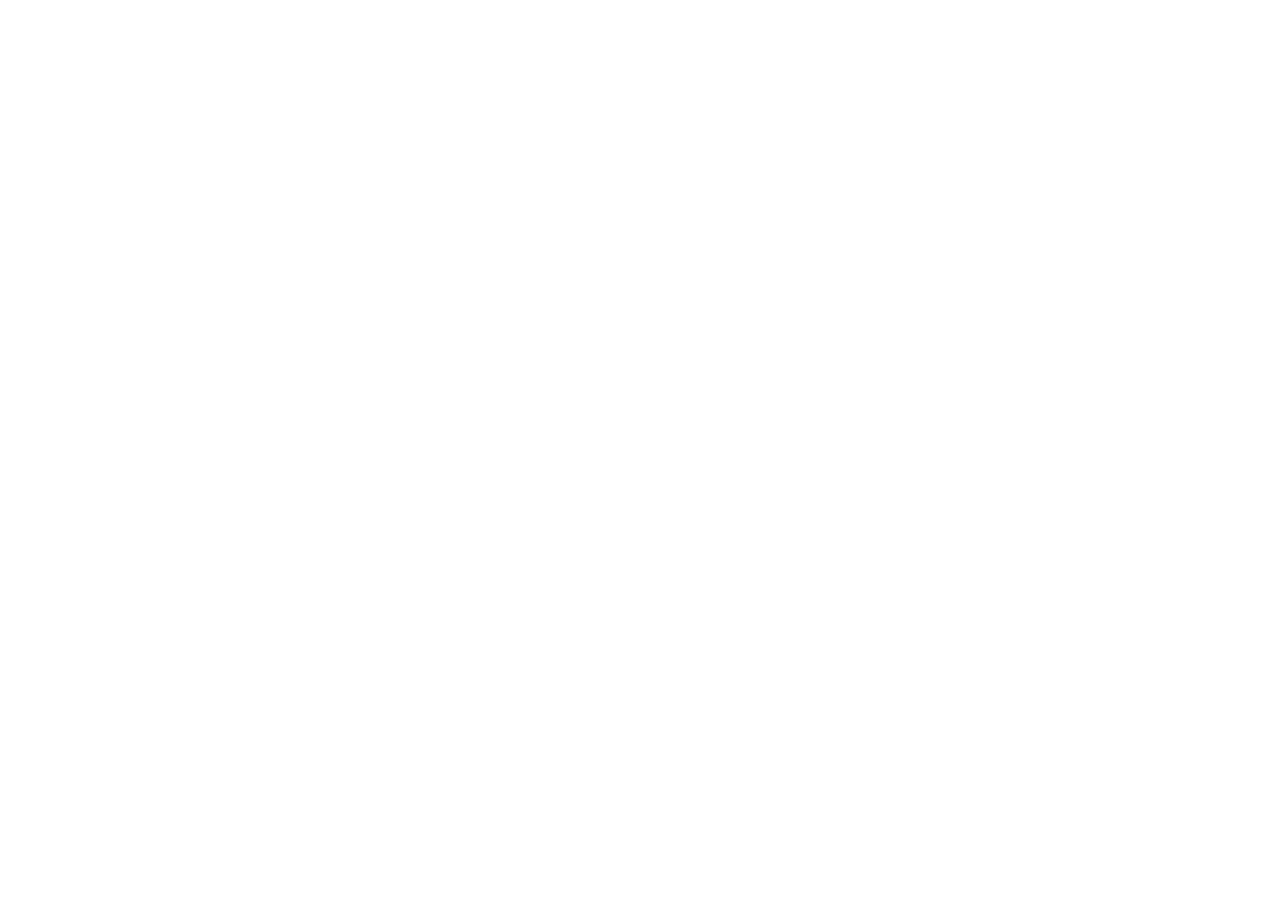
==== src/index.html @ a05ab116 "Initial commit" ====
<!DOCTYPE html>
<html lang="en">
  <head>
    <meta charset="UTF-8" />
    <link rel="icon" type="image/svg+xml" href="/favicon.svg" />
    <meta name="viewport" content="width=device-width, initial-scale=1.0" />
    <title>Vanilla App Template</title>
    <link rel="stylesheet" href="./css/styles.css" />
  </head>
  <body>
    <load src="./partials/header.html" icon-path="img/sprite.svg#logo" />

    <main>
      <!-- Loads the specified .html file -->
      <load src="./partials/vite-promo.html" />
      <load src="./partials/badges.html" />
    </main>

    <load src="./partials/footer.html" />

    <script type="module" src="./main.js"></script>
  </body>
</html>
---- src/css/styles.css ----
/**
  |============================
  | include css partials with
  | default @import url()
  |============================
*/
/* Common styles */
@import url('./reset.css');
@import url('./base.css');
@import url('./container.css');
@import url('./animations.css');

/* Sections style */
@import url('./header.css');
@import url('./vite-promo.css');
@import url('./badges.css');
@import url('./back-link.css');
@import url('./footer.css');
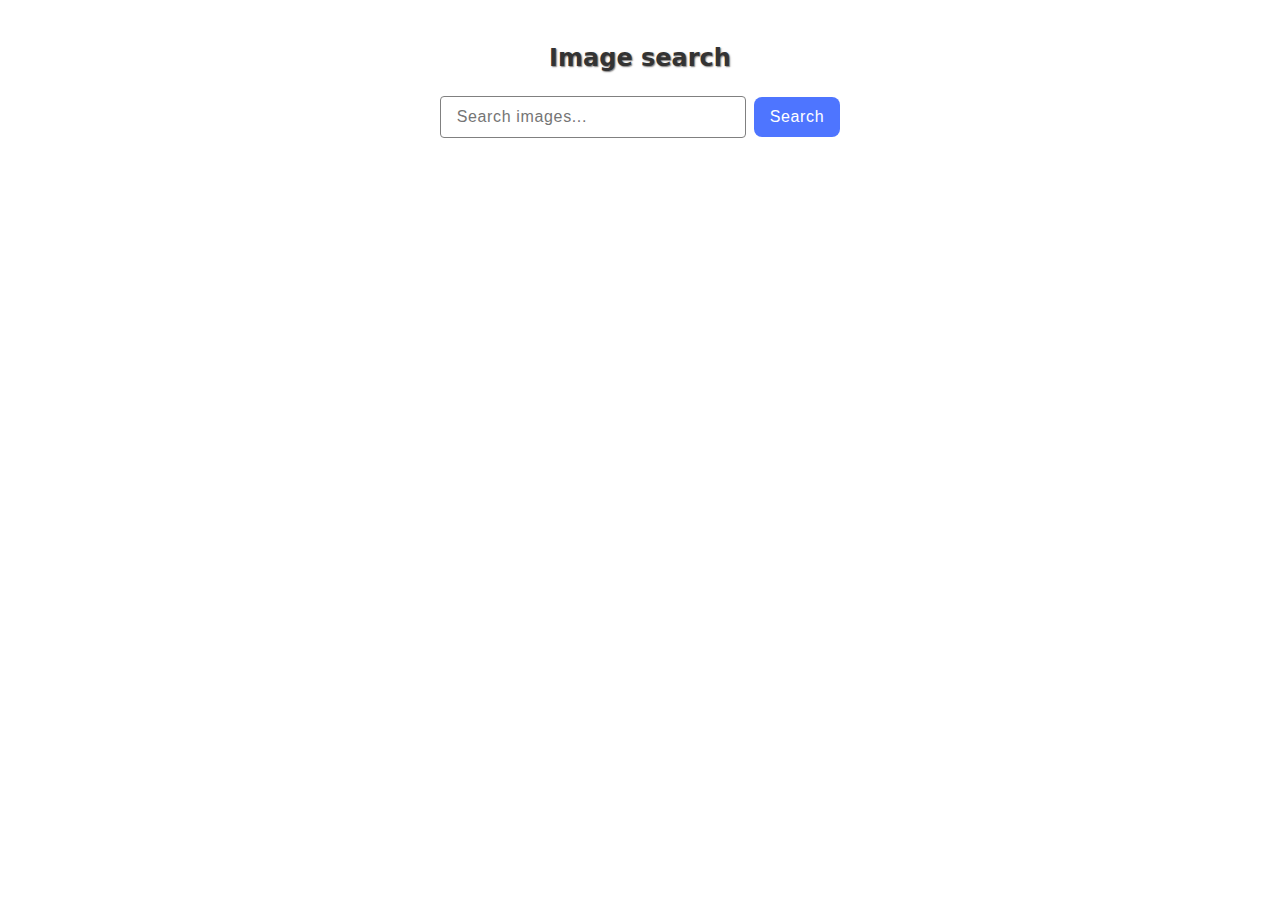
==== commit 4cb0dee2: "Homework_11" ====
--- a/src/index.html
+++ b/src/index.html
@@ -4,20 +4,38 @@
     <meta charset="UTF-8" />
     <link rel="icon" type="image/svg+xml" href="/favicon.svg" />
     <meta name="viewport" content="width=device-width, initial-scale=1.0" />
-    <title>Vanilla App Template</title>
+    <title>Image search</title>
     <link rel="stylesheet" href="./css/styles.css" />
   </head>
   <body>
-    <load src="./partials/header.html" icon-path="img/sprite.svg#logo" />
+    <main>
+      <h1 class="main-title">Image search</h1>
+      <div class="wrapper">
+        <!-- Форма пошуку -->
+        <form class="form">
+          <label>
+            <input
+              type="text"
+              name="search-text"
+              placeholder="Search images..."
+              autocomplete="off"
+            />
+          </label>
+          <button type="submit">Search</button>
+        </form>
 
-    <main>
-      <!-- Loads the specified .html file -->
-      <load src="./partials/vite-promo.html" />
-      <load src="./partials/badges.html" />
+        <!-- Лоадер -->
+        <div class="loader hidden"></div>
+      </div>
+
+      <!-- Контейнер для картинки -->
+      <div class="img-container">
+        <ul class="gallery">
+          <li class="gallery-item"></li>
+        </ul>
+      </div>
     </main>
 
-    <load src="./partials/footer.html" />
-
-    <script type="module" src="./main.js"></script>
+    <script type="module" src="./main.js" defer></script>
   </body>
 </html>
--- a/src/css/styles.css
+++ b/src/css/styles.css
@@ -7,12 +7,276 @@
 /* Common styles */
 @import url('./reset.css');
 @import url('./base.css');
-@import url('./container.css');
-@import url('./animations.css');
-
-/* Sections style */
-@import url('./header.css');
-@import url('./vite-promo.css');
-@import url('./badges.css');
-@import url('./back-link.css');
-@import url('./footer.css');
+
+.main-title {
+  margin: 0 auto;
+  margin-bottom: 20px;
+  width: 300px;
+  text-align: center;
+  font-size: 24px;
+  font-weight: bold;
+  color: #333;
+  text-shadow: 1px 1px 1.5px #7c7a7a;
+
+  padding-top: 40px;
+}
+
+.form {
+  display: flex;
+  flex-direction: row;
+  justify-content: center;
+  align-items: center;
+  gap: 8px;
+
+  width: 371px;
+  height: auto;
+  margin: 0 auto;
+  margin-bottom: 32px;
+}
+
+input {
+  border: 1px solid #808080;
+  border-radius: 4px;
+  width: 272px;
+  height: auto;
+
+  font-weight: 400;
+  font-size: 16px;
+  line-height: 150%;
+  letter-spacing: 0.04em;
+  color: #808080;
+
+  padding: 8px 16px;
+  transition: border-color 0.3s, color 0.3s;
+}
+
+input:hover,
+input:focus {
+  border: 1px solid #000;
+  cursor: pointer;
+  outline: none;
+}
+
+input:focus,
+input:active {
+  border: 1px solid #4e75ff;
+  color: #2e2f42;
+}
+
+button {
+  border-radius: 8px;
+  padding: 8px 16px;
+  width: 91px;
+  height: auto;
+  background: #4e75ff;
+  border: none;
+
+  font-weight: 500;
+  font-size: 16px;
+  line-height: 150%;
+  letter-spacing: 0.04em;
+  color: #fff;
+
+  padding: 8px 16px;
+  transition: border-color 0.3s, color 0.3s;
+}
+
+button:hover,
+button:focus {
+  cursor: pointer;
+  background: #6c8cff;
+  outline: none;
+}
+
+button:active {
+  background: #3a5fb7;
+}
+
+.gallery {
+  display: flex;
+  flex-wrap: wrap;
+  padding: 24px;
+  gap: 24px;
+  list-style-type: none;
+}
+
+.gallery_item {
+  width: calc(33.333% - 16px);
+  box-sizing: border-box;
+  list-style-type: none;
+  border: 1px solid #808080;
+  transition: transform 0.3s ease;
+  cursor: pointer;
+}
+
+.gallery_item:hover {
+  transform: scale(1.05);
+}
+
+.gallery_link {
+  display: block;
+}
+
+.gallery_image {
+  width: 100%;
+  height: 200px;
+  object-fit: cover;
+}
+
+.gallery_info {
+  padding: 4px 25px;
+  background: #fff;
+}
+
+.gallery_stats {
+  display: flex;
+  justify-content: space-between;
+  gap: 24px;
+  color: #2e2f42;
+  font-weight: 600;
+  font-size: 12px;
+  line-height: 133%;
+  letter-spacing: 0.04em;
+}
+
+.gallery_stats p {
+  display: flex;
+  flex-direction: column;
+  justify-content: center;
+  text-align: center;
+}
+
+.gallery_stats p span {
+  font-weight: 400;
+  /* Стандартний стиль для значень */
+  font-size: 12px;
+  line-height: 200%;
+  letter-spacing: 0.04em;
+  color: #2e2f42;
+}
+
+.gallery_likes,
+.gallery_views,
+.gallery_comments,
+.gallery_downloads {
+  font-weight: 600;
+  /* Заголовки статистики жирним шрифтом */
+  line-height: 133%;
+}
+
+.simple-lightbox img {
+  max-width: 100%;
+  max-height: 100%;
+  object-fit: contain;
+}
+
+.simple-lightbox .sl-caption {
+  font-weight: 400;
+  font-size: 12px;
+  line-height: 200%;
+  letter-spacing: 0.04em;
+  color: #2e2f42;
+}
+
+.hidden {
+  display: none;
+}
+
+.loader {
+  animation: rotate 1s infinite;
+  height: 50px;
+  width: 50px;
+  position: fixed;
+  top: 50%;
+  left: 50%;
+  transform: translate(-50%, -50%);
+  z-index: 1000;
+}
+
+.loader:before,
+.loader:after {
+  border-radius: 50%;
+  content: '';
+  display: block;
+  height: 20px;
+  width: 20px;
+}
+
+.loader:before {
+  animation: ball1 1s infinite;
+  background-color: #fff;
+  box-shadow: 30px 0 0 #ff3d00;
+  margin-bottom: 10px;
+}
+
+.loader:after {
+  animation: ball2 1s infinite;
+  background-color: #ff3d00;
+  box-shadow: 30px 0 0 #fff;
+}
+
+@keyframes rotate {
+  0% {
+    transform: rotate(0deg) scale(0.8);
+  }
+
+  50% {
+    transform: rotate(360deg) scale(1.2);
+  }
+
+  100% {
+    transform: rotate(720deg) scale(0.8);
+  }
+}
+
+@keyframes ball1 {
+  0% {
+    box-shadow: 30px 0 0 #ff3d00;
+  }
+
+  50% {
+    box-shadow: 0 0 0 #ff3d00;
+    margin-bottom: 0;
+    transform: translate(15px, 15px);
+  }
+
+  100% {
+    box-shadow: 30px 0 0 #ff3d00;
+    margin-bottom: 10px;
+  }
+}
+
+@keyframes ball2 {
+  0% {
+    box-shadow: 30px 0 0 #fff;
+  }
+
+  50% {
+    box-shadow: 0 0 0 #fff;
+    margin-top: -20px;
+    transform: translate(15px, 15px);
+  }
+
+  100% {
+    box-shadow: 30px 0 0 #fff;
+    margin-top: 0;
+  }
+}
+
+/* Стилі Izitoast */
+.custom-toast {
+  width: 432px !important;
+  border-radius: 4px;
+}
+
+.custom-toast .iziToast-title,
+.custom-toast .iziToast-message {
+  font-size: 16px;
+}
+
+.custom-toast .iziToast-close {
+  color: #fff !important;
+  /* Білий колір для хрестика */
+  font-size: 20px;
+  /* Змінює розмір хрестика */
+}
